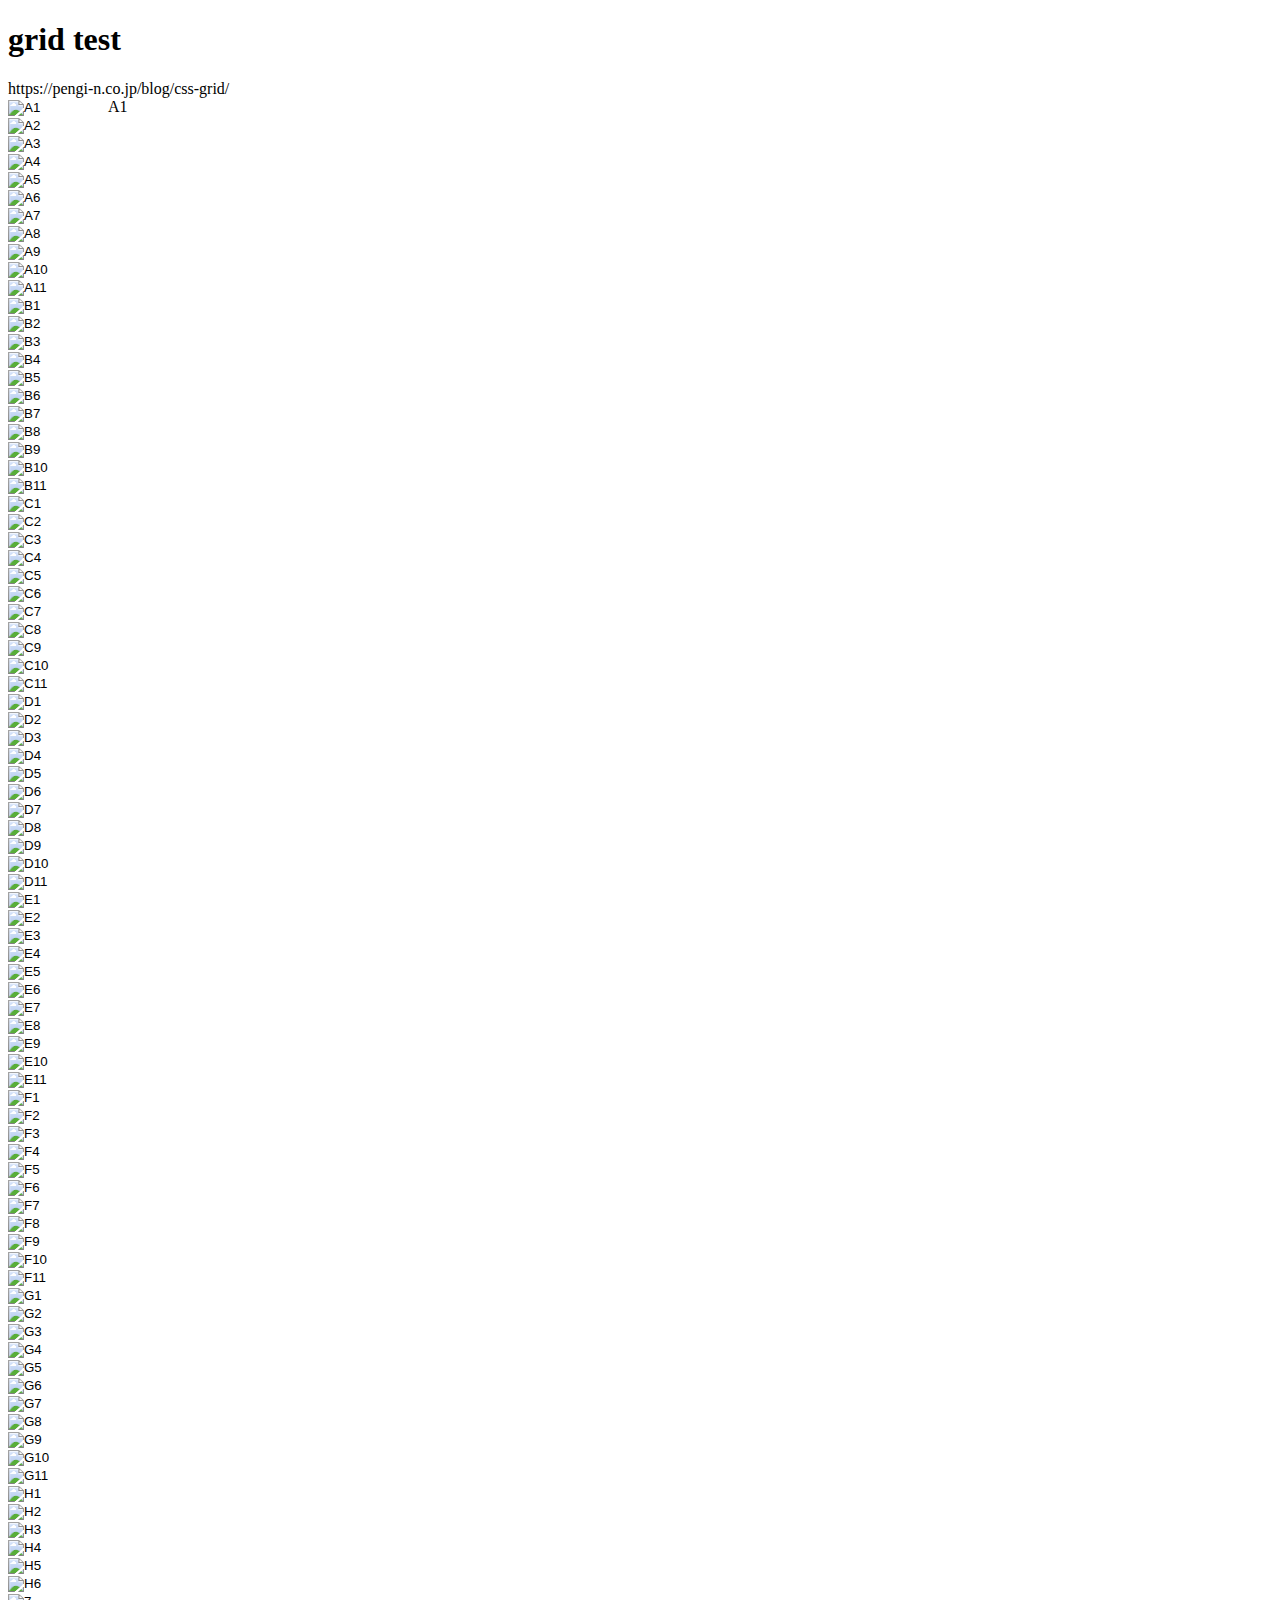
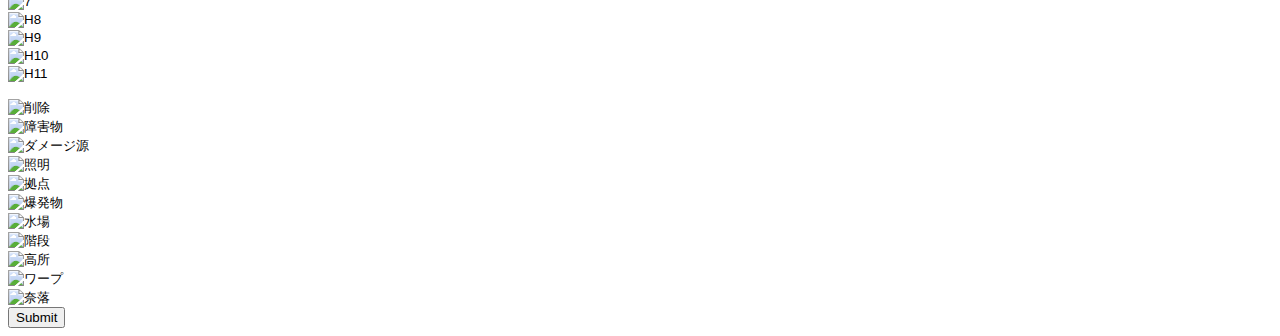
==== index.html @ 1c29037a "Update index.html" ====
<!DOCTYPE html>
<html>
<head>
  <meta charset="utf-8">
  <title>grid test</title>
  <link rel="stylesheet" href="./css/style.css">
  <script src="https://ajax.googleapis.com/ajax/libs/jquery/3.4.1/jquery.min.js"></script>
</head>
 
<body>
  <h1>grid test</h1>
  https://pengi-n.co.jp/blog/css-grid/
  <div class="grid-container" id="diorama">
    <div class="grid-item"><input type="image" id="A1" alt="A1" src="/img/null.png" width="100" onclick="buttonClick(this)">A1</div>
    <div class="grid-item"><input type="image" id="A2" alt="A2" src="https://3zun0.github.io/DIORAMA_Maker/img/null.png" width="100" onclick="buttonClick(this)"></div>
    <div class="grid-item"><input type="image" id="A3" alt="A3" src="https://3zun0.github.io/DIORAMA_Maker/img/null.png" width="100" onclick="buttonClick(this)"></div>
    <div class="grid-item"><input type="image" id="A4" alt="A4" src="https://3zun0.github.io/DIORAMA_Maker/img/null.png" width="100" onclick="buttonClick(this)"></div>
    <div class="grid-item"><input type="image" id="A5" alt="A5" src="https://3zun0.github.io/DIORAMA_Maker/img/null.png" width="100" onclick="buttonClick(this)"></div>
    <div class="grid-item"><input type="image" id="A6" alt="A6" src="https://3zun0.github.io/DIORAMA_Maker/img/null.png" width="100" onclick="buttonClick(this)"></div>
    <div class="grid-item"><input type="image" id="A7" alt="A7" src="https://3zun0.github.io/DIORAMA_Maker/img/null.png" width="100" onclick="buttonClick(this)"></div>
    <div class="grid-item"><input type="image" id="A8" alt="A8" src="https://3zun0.github.io/DIORAMA_Maker/img/null.png" width="100" onclick="buttonClick(this)"></div>
    <div class="grid-item"><input type="image" id="A9" alt="A9" src="https://3zun0.github.io/DIORAMA_Maker/img/null.png" width="100" onclick="buttonClick(this)"></div>
    <div class="grid-item"><input type="image" id="A10" alt="A10" src="https://3zun0.github.io/DIORAMA_Maker/img/null.png" width="100" onclick="buttonClick(this)"></div>
    <div class="grid-item"><input type="image" id="A11" alt="A11" src="https://3zun0.github.io/battleGrid/img/null.png" width="100" onclick="buttonClick(this)"></div>
    <div class="grid-item"><input type="image" id="B1" alt="B1" src="https://3zun0.github.io/battleGrid/img/null.png" width="100" onclick="buttonClick(this)"></div>
    <div class="grid-item"><input type="image" id="B2" alt="B2" src="https://3zun0.github.io/battleGrid/img/null.png" width="100" onclick="buttonClick(this)"></div>
    <div class="grid-item"><input type="image" id="B3" alt="B3" src="https://3zun0.github.io/battleGrid/img/null.png" width="100" onclick="buttonClick(this)"></div>
    <div class="grid-item"><input type="image" id="B4" alt="B4" src="https://3zun0.github.io/battleGrid/img/null.png" width="100" onclick="buttonClick(this)"></div>
    <div class="grid-item"><input type="image" id="B5" alt="B5" src="https://3zun0.github.io/battleGrid/img/null.png" width="100" onclick="buttonClick(this)"></div>
    <div class="grid-item"><input type="image" id="B6" alt="B6" src="https://3zun0.github.io/battleGrid/img/null.png" width="100" onclick="buttonClick(this)"></div>
    <div class="grid-item"><input type="image" id="B7" alt="B7" src="https://3zun0.github.io/battleGrid/img/null.png" width="100" onclick="buttonClick(this)"></div>
    <div class="grid-item"><input type="image" id="B8" alt="B8" src="https://3zun0.github.io/battleGrid/img/null.png" width="100" onclick="buttonClick(this)"></div>
    <div class="grid-item"><input type="image" id="B9" alt="B9" src="https://3zun0.github.io/battleGrid/img/null.png" width="100" onclick="buttonClick(this)"></div>
    <div class="grid-item"><input type="image" id="B10" alt="B10" src="https://3zun0.github.io/battleGrid/img/null.png" width="100" onclick="buttonClick(this)"></div>
    <div class="grid-item"><input type="image" id="B11" alt="B11" src="https://3zun0.github.io/battleGrid/img/null.png" width="100" onclick="buttonClick(this)"></div>
    <div class="grid-item"><input type="image" id="C1" alt="C1" src="https://3zun0.github.io/battleGrid/img/null.png" width="100" onclick="buttonClick(this)"></div>
    <div class="grid-item"><input type="image" id="C2" alt="C2" src="https://3zun0.github.io/battleGrid/img/null.png" width="100" onclick="buttonClick(this)"></div>
    <div class="grid-item"><input type="image" id="C3" alt="C3" src="https://3zun0.github.io/battleGrid/img/null.png" width="100" onclick="buttonClick(this)"></div>
    <div class="grid-item"><input type="image" id="C4" alt="C4" src="https://3zun0.github.io/battleGrid/img/null.png" width="100" onclick="buttonClick(this)"></div>
    <div class="grid-item"><input type="image" id="C5" alt="C5" src="https://3zun0.github.io/battleGrid/img/null.png" width="100" onclick="buttonClick(this)"></div>
    <div class="grid-item"><input type="image" id="C6" alt="C6" src="https://3zun0.github.io/battleGrid/img/null.png" width="100" onclick="buttonClick(this)"></div>
    <div class="grid-item"><input type="image" id="C7" alt="C7" src="https://3zun0.github.io/battleGrid/img/null.png" width="100" onclick="buttonClick(this)"></div>
    <div class="grid-item"><input type="image" id="C8" alt="C8" src="https://3zun0.github.io/battleGrid/img/null.png" width="100" onclick="buttonClick(this)"></div>
    <div class="grid-item"><input type="image" id="C9" alt="C9" src="https://3zun0.github.io/battleGrid/img/null.png" width="100" onclick="buttonClick(this)"></div>
    <div class="grid-item"><input type="image" id="C10" alt="C10" src="https://3zun0.github.io/battleGrid/img/null.png" width="100" onclick="buttonClick(this)"></div>
    <div class="grid-item"><input type="image" id="C11" alt="C11" src="https://3zun0.github.io/battleGrid/img/null.png" width="100" onclick="buttonClick(this)"></div>
    <div class="grid-item"><input type="image" id="D1" alt="D1" src="https://3zun0.github.io/battleGrid/img/null.png" width="100" onclick="buttonClick(this)"></div>
    <div class="grid-item"><input type="image" id="D2" alt="D2" src="https://3zun0.github.io/battleGrid/img/null.png" width="100" onclick="buttonClick(this)"></div>
    <div class="grid-item"><input type="image" id="D3" alt="D3" src="https://3zun0.github.io/battleGrid/img/null.png" width="100" onclick="buttonClick(this)"></div>
    <div class="grid-item"><input type="image" id="D4" alt="D4" src="https://3zun0.github.io/battleGrid/img/null.png" width="100" onclick="buttonClick(this)"></div>
    <div class="grid-item"><input type="image" id="D5" alt="D5" src="https://3zun0.github.io/battleGrid/img/null.png" width="100" onclick="buttonClick(this)"></div>
    <div class="grid-item"><input type="image" id="D6" alt="D6" src="https://3zun0.github.io/battleGrid/img/null.png" width="100" onclick="buttonClick(this)"></div>
    <div class="grid-item"><input type="image" id="D7" alt="D7" src="https://3zun0.github.io/battleGrid/img/null.png" width="100" onclick="buttonClick(this)"></div>
    <div class="grid-item"><input type="image" id="D8" alt="D8" src="https://3zun0.github.io/battleGrid/img/null.png" width="100" onclick="buttonClick(this)"></div>
    <div class="grid-item"><input type="image" id="D9" alt="D9" src="https://3zun0.github.io/battleGrid/img/null.png" width="100" onclick="buttonClick(this)"></div>
    <div class="grid-item"><input type="image" id="D10" alt="D10" src="https://3zun0.github.io/battleGrid/img/null.png" width="100" onclick="buttonClick(this)"></div>
    <div class="grid-item"><input type="image" id="D11" alt="D11" src="https://3zun0.github.io/battleGrid/img/null.png" width="100" onclick="buttonClick(this)"></div>
    <div class="grid-item"><input type="image" id="E1" alt="E1" src="https://3zun0.github.io/battleGrid/img/null.png" width="100" onclick="buttonClick(this)"></div>
    <div class="grid-item"><input type="image" id="E2" alt="E2" src="https://3zun0.github.io/battleGrid/img/null.png" width="100" onclick="buttonClick(this)"></div>
    <div class="grid-item"><input type="image" id="E3" alt="E3" src="https://3zun0.github.io/battleGrid/img/null.png" width="100" onclick="buttonClick(this)"></div>
    <div class="grid-item"><input type="image" id="E4" alt="E4" src="https://3zun0.github.io/battleGrid/img/null.png" width="100" onclick="buttonClick(this)"></div>
    <div class="grid-item"><input type="image" id="E5" alt="E5" src="https://3zun0.github.io/battleGrid/img/null.png" width="100" onclick="buttonClick(this)"></div>
    <div class="grid-item"><input type="image" id="E6" alt="E6" src="https://3zun0.github.io/battleGrid/img/null.png" width="100" onclick="buttonClick(this)"></div>
    <div class="grid-item"><input type="image" id="E7" alt="E7" src="https://3zun0.github.io/battleGrid/img/null.png" width="100" onclick="buttonClick(this)"></div>
    <div class="grid-item"><input type="image" id="E8" alt="E8" src="https://3zun0.github.io/battleGrid/img/null.png" width="100" onclick="buttonClick(this)"></div>
    <div class="grid-item"><input type="image" id="E9" alt="E9" src="https://3zun0.github.io/battleGrid/img/null.png" width="100" onclick="buttonClick(this)"></div>
    <div class="grid-item"><input type="image" id="E10" alt="E10" src="https://3zun0.github.io/battleGrid/img/null.png" width="100" onclick="buttonClick(this)"></div>
    <div class="grid-item"><input type="image" id="E11" alt="E11" src="https://3zun0.github.io/battleGrid/img/null.png" width="100" onclick="buttonClick(this)"></div>
    <div class="grid-item"><input type="image" id="F1" alt="F1" src="https://3zun0.github.io/battleGrid/img/null.png" width="100" onclick="buttonClick(this)"></div>
    <div class="grid-item"><input type="image" id="F2" alt="F2" src="https://3zun0.github.io/battleGrid/img/null.png" width="100" onclick="buttonClick(this)"></div>
    <div class="grid-item"><input type="image" id="F3" alt="F3" src="https://3zun0.github.io/battleGrid/img/null.png" width="100" onclick="buttonClick(this)"></div>
    <div class="grid-item"><input type="image" id="F4" alt="F4" src="https://3zun0.github.io/battleGrid/img/null.png" width="100" onclick="buttonClick(this)"></div>
    <div class="grid-item"><input type="image" id="F5" alt="F5" src="https://3zun0.github.io/battleGrid/img/null.png" width="100" onclick="buttonClick(this)"></div>
    <div class="grid-item"><input type="image" id="F6" alt="F6" src="https://3zun0.github.io/battleGrid/img/null.png" width="100" onclick="buttonClick(this)"></div>
    <div class="grid-item"><input type="image" id="F7" alt="F7" src="https://3zun0.github.io/battleGrid/img/null.png" width="100" onclick="buttonClick(this)"></div>
    <div class="grid-item"><input type="image" id="F8" alt="F8" src="https://3zun0.github.io/battleGrid/img/null.png" width="100" onclick="buttonClick(this)"></div>
    <div class="grid-item"><input type="image" id="F9" alt="F9" src="https://3zun0.github.io/battleGrid/img/null.png" width="100" onclick="buttonClick(this)"></div>
    <div class="grid-item"><input type="image" id="F10" alt="F10" src="https://3zun0.github.io/battleGrid/img/null.png" width="100" onclick="buttonClick(this)"></div>
    <div class="grid-item"><input type="image" id="F11" alt="F11" src="https://3zun0.github.io/battleGrid/img/null.png" width="100" onclick="buttonClick(this)"></div>
    <div class="grid-item"><input type="image" id="G1" alt="G1" src="https://3zun0.github.io/battleGrid/img/null.png" width="100" onclick="buttonClick(this)"></div>
    <div class="grid-item"><input type="image" id="G2" alt="G2" src="https://3zun0.github.io/battleGrid/img/null.png" width="100" onclick="buttonClick(this)"></div>
    <div class="grid-item"><input type="image" id="G3" alt="G3" src="https://3zun0.github.io/battleGrid/img/null.png" width="100" onclick="buttonClick(this)"></div>
    <div class="grid-item"><input type="image" id="G4" alt="G4" src="https://3zun0.github.io/battleGrid/img/null.png" width="100" onclick="buttonClick(this)"></div>
    <div class="grid-item"><input type="image" id="G5" alt="G5" src="https://3zun0.github.io/battleGrid/img/null.png" width="100" onclick="buttonClick(this)"></div>
    <div class="grid-item"><input type="image" id="G6" alt="G6" src="https://3zun0.github.io/battleGrid/img/null.png" width="100" onclick="buttonClick(this)"></div>
    <div class="grid-item"><input type="image" id="G7" alt="G7" src="https://3zun0.github.io/battleGrid/img/null.png" width="100" onclick="buttonClick(this)"></div>
    <div class="grid-item"><input type="image" id="G8" alt="G8" src="https://3zun0.github.io/battleGrid/img/null.png" width="100" onclick="buttonClick(this)"></div>
    <div class="grid-item"><input type="image" id="G9" alt="G9" src="https://3zun0.github.io/battleGrid/img/null.png" width="100" onclick="buttonClick(this)"></div>
    <div class="grid-item"><input type="image" id="G10" alt="G10" src="https://3zun0.github.io/battleGrid/img/null.png" width="100" onclick="buttonClick(this)"></div>
    <div class="grid-item"><input type="image" id="G11" alt="G11" src="https://3zun0.github.io/battleGrid/img/null.png" width="100" onclick="buttonClick(this)"></div>
    <div class="grid-item"><input type="image" id="H1" alt="H1" src="https://3zun0.github.io/battleGrid/img/null.png" width="100" onclick="buttonClick(this)"></div>
    <div class="grid-item"><input type="image" id="H2" alt="H2" src="https://3zun0.github.io/battleGrid/img/null.png" width="100" onclick="buttonClick(this)"></div>
    <div class="grid-item"><input type="image" id="H3" alt="H3" src="https://3zun0.github.io/battleGrid/img/null.png" width="100" onclick="buttonClick(this)"></div>
    <div class="grid-item"><input type="image" id="H4" alt="H4" src="https://3zun0.github.io/battleGrid/img/null.png" width="100" onclick="buttonClick(this)"></div>
    <div class="grid-item"><input type="image" id="H5" alt="H5" src="https://3zun0.github.io/battleGrid/img/null.png" width="100" onclick="buttonClick(this)"></div>
    <div class="grid-item"><input type="image" id="H6" alt="H6" src="https://3zun0.github.io/battleGrid/img/null.png" width="100" onclick="buttonClick(this)"></div>
    <div class="grid-item"><input type="image" id="H7" alt="7" src="https://3zun0.github.io/battleGrid/img/null.png" width="100" onclick="buttonClick(this)"></div>
    <div class="grid-item"><input type="image" id="H8" alt="H8" src="https://3zun0.github.io/battleGrid/img/null.png" width="100" onclick="buttonClick(this)"></div>
    <div class="grid-item"><input type="image" id="H9" alt="H9" src="https://3zun0.github.io/battleGrid/img/null.png" width="100" onclick="buttonClick(this)"></div>
    <div class="grid-item"><input type="image" id="H10" alt="H10" src="https://3zun0.github.io/battleGrid/img/null.png" width="100" onclick="buttonClick(this)"></div>
    <div class="grid-item"><input type="image" id="H11" alt="H11" src="https://3zun0.github.io/battleGrid/img/null.png" width="100" onclick="buttonClick(this)"></div>
  </div>
  <p>
  <div class="palette" id="palette">
    <div class="palette-item"><input type="image" id="削除" alt="削除" src="https://3zun0.github.io/battleGrid/img/null.png" width="100" onclick="changePalette(this)"></div>
    <div class="palette-item"><input type="image" id="obstacle" alt="障害物" src="https://3zun0.github.io/battleGrid/オブジェクト/障害物.png" width="100" onclick="changePalette(this)"></div>
    <div class="palette-item"><input type="image" id="ダメージ源" alt="ダメージ源" src="https://3zun0.github.io/battleGrid/オブジェクト/ダメージ源.png" width="100" onclick="changePalette(this)"></div>
    <div class="palette-item"><input type="image" id="照明" alt="照明" src="https://3zun0.github.io/battleGrid/オブジェクト/照明.png" width="100" onclick="changePalette(this)"></div>
    <div class="palette-item"><input type="image" id="拠点" alt="拠点" src="https://3zun0.github.io/battleGrid/オブジェクト/拠点.png" width="100" onclick="changePalette(this)"></div>
    <div class="palette-item"><input type="image" id="爆発物" alt="爆発物" src="https://3zun0.github.io/battleGrid/オブジェクト/爆発物.png" width="100" onclick="changePalette(this)"></div>
    <div class="palette-item"><input type="image" id="水場" alt="水場" src="https://3zun0.github.io/battleGrid/オブジェクト/水場.png" width="100" onclick="changePalette(this)"></div>
    <div class="palette-item"><input type="image" id="階段" alt="階段" src="https://3zun0.github.io/battleGrid/オブジェクト/階段.png" width="100" onclick="changePalette(this)"></div>
    <div class="palette-item"><input type="image" id="高所" alt="高所" src="https://3zun0.github.io/battleGrid/オブジェクト/高所.png" width="100" onclick="changePalette(this)"></div>
    <div class="palette-item"><input type="image" id="ワープ" alt="ワープ" src="https://3zun0.github.io/battleGrid/オブジェクト/ワープ.png" width="100" onclick="changePalette(this)"></div>
    <div class="palette-item"><input type="image" id="奈落" alt="奈落" src="https://3zun0.github.io/battleGrid/オブジェクト/奈落.png" width="100" onclick="changePalette(this)"></div>
  </div>
  <input type="submit" input="Submit"></input>
</body>
 
</html>
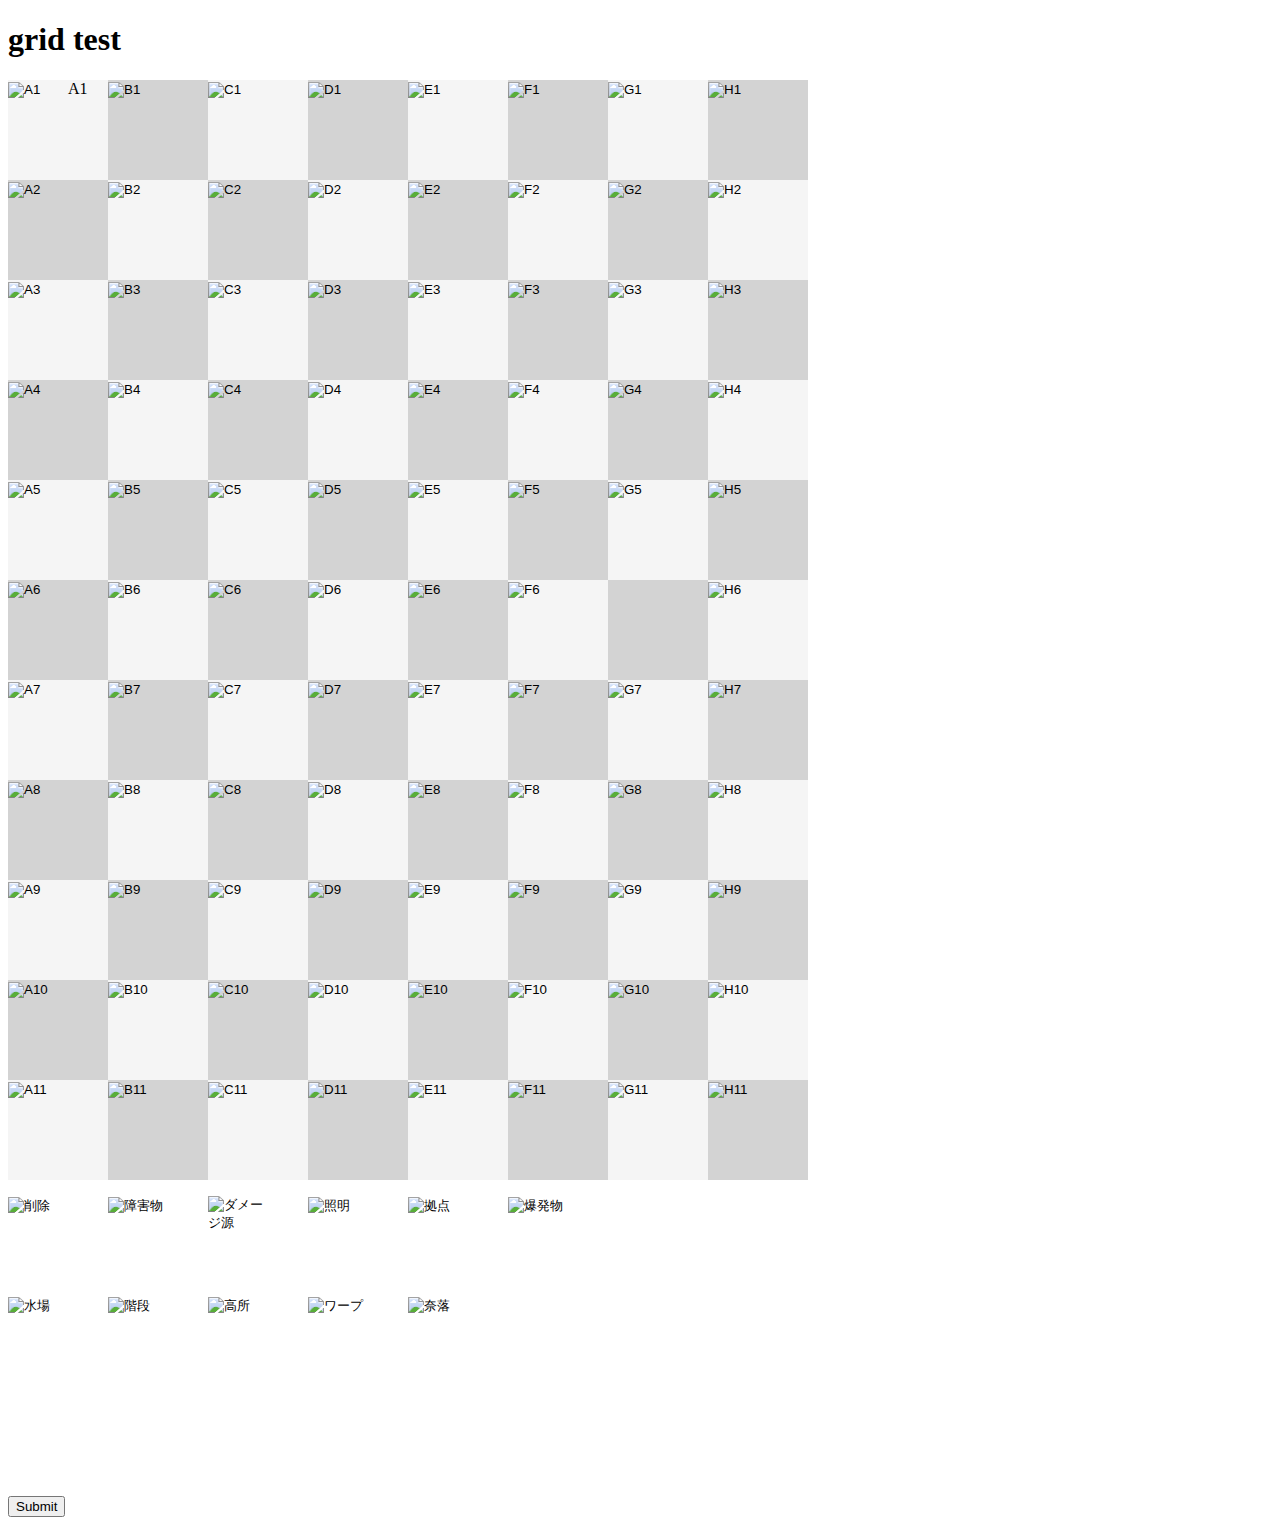
==== commit c92e0de0: "change grid size 100 -> 60" ====
--- a/index.html
+++ b/index.html
@@ -2,119 +2,121 @@
 <html>
 <head>
   <meta charset="utf-8">
-  <title>grid test</title>
+  <title>DIORAMA_Maker</title>
   <link rel="stylesheet" href="./css/style.css">
+  <link href="css/index.css" rel="stylesheet">
   <script src="https://ajax.googleapis.com/ajax/libs/jquery/3.4.1/jquery.min.js"></script>
 </head>
  
 <body>
   <h1>grid test</h1>
-  https://pengi-n.co.jp/blog/css-grid/
   <div class="grid-container" id="diorama">
-    <div class="grid-item"><input type="image" id="A1" alt="A1" src="/img/null.png" width="100" onclick="buttonClick(this)">A1</div>
-    <div class="grid-item"><input type="image" id="A2" alt="A2" src="https://3zun0.github.io/DIORAMA_Maker/img/null.png" width="100" onclick="buttonClick(this)"></div>
-    <div class="grid-item"><input type="image" id="A3" alt="A3" src="https://3zun0.github.io/DIORAMA_Maker/img/null.png" width="100" onclick="buttonClick(this)"></div>
-    <div class="grid-item"><input type="image" id="A4" alt="A4" src="https://3zun0.github.io/DIORAMA_Maker/img/null.png" width="100" onclick="buttonClick(this)"></div>
-    <div class="grid-item"><input type="image" id="A5" alt="A5" src="https://3zun0.github.io/DIORAMA_Maker/img/null.png" width="100" onclick="buttonClick(this)"></div>
-    <div class="grid-item"><input type="image" id="A6" alt="A6" src="https://3zun0.github.io/DIORAMA_Maker/img/null.png" width="100" onclick="buttonClick(this)"></div>
-    <div class="grid-item"><input type="image" id="A7" alt="A7" src="https://3zun0.github.io/DIORAMA_Maker/img/null.png" width="100" onclick="buttonClick(this)"></div>
-    <div class="grid-item"><input type="image" id="A8" alt="A8" src="https://3zun0.github.io/DIORAMA_Maker/img/null.png" width="100" onclick="buttonClick(this)"></div>
-    <div class="grid-item"><input type="image" id="A9" alt="A9" src="https://3zun0.github.io/DIORAMA_Maker/img/null.png" width="100" onclick="buttonClick(this)"></div>
-    <div class="grid-item"><input type="image" id="A10" alt="A10" src="https://3zun0.github.io/DIORAMA_Maker/img/null.png" width="100" onclick="buttonClick(this)"></div>
-    <div class="grid-item"><input type="image" id="A11" alt="A11" src="https://3zun0.github.io/battleGrid/img/null.png" width="100" onclick="buttonClick(this)"></div>
-    <div class="grid-item"><input type="image" id="B1" alt="B1" src="https://3zun0.github.io/battleGrid/img/null.png" width="100" onclick="buttonClick(this)"></div>
-    <div class="grid-item"><input type="image" id="B2" alt="B2" src="https://3zun0.github.io/battleGrid/img/null.png" width="100" onclick="buttonClick(this)"></div>
-    <div class="grid-item"><input type="image" id="B3" alt="B3" src="https://3zun0.github.io/battleGrid/img/null.png" width="100" onclick="buttonClick(this)"></div>
-    <div class="grid-item"><input type="image" id="B4" alt="B4" src="https://3zun0.github.io/battleGrid/img/null.png" width="100" onclick="buttonClick(this)"></div>
-    <div class="grid-item"><input type="image" id="B5" alt="B5" src="https://3zun0.github.io/battleGrid/img/null.png" width="100" onclick="buttonClick(this)"></div>
-    <div class="grid-item"><input type="image" id="B6" alt="B6" src="https://3zun0.github.io/battleGrid/img/null.png" width="100" onclick="buttonClick(this)"></div>
-    <div class="grid-item"><input type="image" id="B7" alt="B7" src="https://3zun0.github.io/battleGrid/img/null.png" width="100" onclick="buttonClick(this)"></div>
-    <div class="grid-item"><input type="image" id="B8" alt="B8" src="https://3zun0.github.io/battleGrid/img/null.png" width="100" onclick="buttonClick(this)"></div>
-    <div class="grid-item"><input type="image" id="B9" alt="B9" src="https://3zun0.github.io/battleGrid/img/null.png" width="100" onclick="buttonClick(this)"></div>
-    <div class="grid-item"><input type="image" id="B10" alt="B10" src="https://3zun0.github.io/battleGrid/img/null.png" width="100" onclick="buttonClick(this)"></div>
-    <div class="grid-item"><input type="image" id="B11" alt="B11" src="https://3zun0.github.io/battleGrid/img/null.png" width="100" onclick="buttonClick(this)"></div>
-    <div class="grid-item"><input type="image" id="C1" alt="C1" src="https://3zun0.github.io/battleGrid/img/null.png" width="100" onclick="buttonClick(this)"></div>
-    <div class="grid-item"><input type="image" id="C2" alt="C2" src="https://3zun0.github.io/battleGrid/img/null.png" width="100" onclick="buttonClick(this)"></div>
-    <div class="grid-item"><input type="image" id="C3" alt="C3" src="https://3zun0.github.io/battleGrid/img/null.png" width="100" onclick="buttonClick(this)"></div>
-    <div class="grid-item"><input type="image" id="C4" alt="C4" src="https://3zun0.github.io/battleGrid/img/null.png" width="100" onclick="buttonClick(this)"></div>
-    <div class="grid-item"><input type="image" id="C5" alt="C5" src="https://3zun0.github.io/battleGrid/img/null.png" width="100" onclick="buttonClick(this)"></div>
-    <div class="grid-item"><input type="image" id="C6" alt="C6" src="https://3zun0.github.io/battleGrid/img/null.png" width="100" onclick="buttonClick(this)"></div>
-    <div class="grid-item"><input type="image" id="C7" alt="C7" src="https://3zun0.github.io/battleGrid/img/null.png" width="100" onclick="buttonClick(this)"></div>
-    <div class="grid-item"><input type="image" id="C8" alt="C8" src="https://3zun0.github.io/battleGrid/img/null.png" width="100" onclick="buttonClick(this)"></div>
-    <div class="grid-item"><input type="image" id="C9" alt="C9" src="https://3zun0.github.io/battleGrid/img/null.png" width="100" onclick="buttonClick(this)"></div>
-    <div class="grid-item"><input type="image" id="C10" alt="C10" src="https://3zun0.github.io/battleGrid/img/null.png" width="100" onclick="buttonClick(this)"></div>
-    <div class="grid-item"><input type="image" id="C11" alt="C11" src="https://3zun0.github.io/battleGrid/img/null.png" width="100" onclick="buttonClick(this)"></div>
-    <div class="grid-item"><input type="image" id="D1" alt="D1" src="https://3zun0.github.io/battleGrid/img/null.png" width="100" onclick="buttonClick(this)"></div>
-    <div class="grid-item"><input type="image" id="D2" alt="D2" src="https://3zun0.github.io/battleGrid/img/null.png" width="100" onclick="buttonClick(this)"></div>
-    <div class="grid-item"><input type="image" id="D3" alt="D3" src="https://3zun0.github.io/battleGrid/img/null.png" width="100" onclick="buttonClick(this)"></div>
-    <div class="grid-item"><input type="image" id="D4" alt="D4" src="https://3zun0.github.io/battleGrid/img/null.png" width="100" onclick="buttonClick(this)"></div>
-    <div class="grid-item"><input type="image" id="D5" alt="D5" src="https://3zun0.github.io/battleGrid/img/null.png" width="100" onclick="buttonClick(this)"></div>
-    <div class="grid-item"><input type="image" id="D6" alt="D6" src="https://3zun0.github.io/battleGrid/img/null.png" width="100" onclick="buttonClick(this)"></div>
-    <div class="grid-item"><input type="image" id="D7" alt="D7" src="https://3zun0.github.io/battleGrid/img/null.png" width="100" onclick="buttonClick(this)"></div>
-    <div class="grid-item"><input type="image" id="D8" alt="D8" src="https://3zun0.github.io/battleGrid/img/null.png" width="100" onclick="buttonClick(this)"></div>
-    <div class="grid-item"><input type="image" id="D9" alt="D9" src="https://3zun0.github.io/battleGrid/img/null.png" width="100" onclick="buttonClick(this)"></div>
-    <div class="grid-item"><input type="image" id="D10" alt="D10" src="https://3zun0.github.io/battleGrid/img/null.png" width="100" onclick="buttonClick(this)"></div>
-    <div class="grid-item"><input type="image" id="D11" alt="D11" src="https://3zun0.github.io/battleGrid/img/null.png" width="100" onclick="buttonClick(this)"></div>
-    <div class="grid-item"><input type="image" id="E1" alt="E1" src="https://3zun0.github.io/battleGrid/img/null.png" width="100" onclick="buttonClick(this)"></div>
-    <div class="grid-item"><input type="image" id="E2" alt="E2" src="https://3zun0.github.io/battleGrid/img/null.png" width="100" onclick="buttonClick(this)"></div>
-    <div class="grid-item"><input type="image" id="E3" alt="E3" src="https://3zun0.github.io/battleGrid/img/null.png" width="100" onclick="buttonClick(this)"></div>
-    <div class="grid-item"><input type="image" id="E4" alt="E4" src="https://3zun0.github.io/battleGrid/img/null.png" width="100" onclick="buttonClick(this)"></div>
-    <div class="grid-item"><input type="image" id="E5" alt="E5" src="https://3zun0.github.io/battleGrid/img/null.png" width="100" onclick="buttonClick(this)"></div>
-    <div class="grid-item"><input type="image" id="E6" alt="E6" src="https://3zun0.github.io/battleGrid/img/null.png" width="100" onclick="buttonClick(this)"></div>
-    <div class="grid-item"><input type="image" id="E7" alt="E7" src="https://3zun0.github.io/battleGrid/img/null.png" width="100" onclick="buttonClick(this)"></div>
-    <div class="grid-item"><input type="image" id="E8" alt="E8" src="https://3zun0.github.io/battleGrid/img/null.png" width="100" onclick="buttonClick(this)"></div>
-    <div class="grid-item"><input type="image" id="E9" alt="E9" src="https://3zun0.github.io/battleGrid/img/null.png" width="100" onclick="buttonClick(this)"></div>
-    <div class="grid-item"><input type="image" id="E10" alt="E10" src="https://3zun0.github.io/battleGrid/img/null.png" width="100" onclick="buttonClick(this)"></div>
-    <div class="grid-item"><input type="image" id="E11" alt="E11" src="https://3zun0.github.io/battleGrid/img/null.png" width="100" onclick="buttonClick(this)"></div>
-    <div class="grid-item"><input type="image" id="F1" alt="F1" src="https://3zun0.github.io/battleGrid/img/null.png" width="100" onclick="buttonClick(this)"></div>
-    <div class="grid-item"><input type="image" id="F2" alt="F2" src="https://3zun0.github.io/battleGrid/img/null.png" width="100" onclick="buttonClick(this)"></div>
-    <div class="grid-item"><input type="image" id="F3" alt="F3" src="https://3zun0.github.io/battleGrid/img/null.png" width="100" onclick="buttonClick(this)"></div>
-    <div class="grid-item"><input type="image" id="F4" alt="F4" src="https://3zun0.github.io/battleGrid/img/null.png" width="100" onclick="buttonClick(this)"></div>
-    <div class="grid-item"><input type="image" id="F5" alt="F5" src="https://3zun0.github.io/battleGrid/img/null.png" width="100" onclick="buttonClick(this)"></div>
-    <div class="grid-item"><input type="image" id="F6" alt="F6" src="https://3zun0.github.io/battleGrid/img/null.png" width="100" onclick="buttonClick(this)"></div>
-    <div class="grid-item"><input type="image" id="F7" alt="F7" src="https://3zun0.github.io/battleGrid/img/null.png" width="100" onclick="buttonClick(this)"></div>
-    <div class="grid-item"><input type="image" id="F8" alt="F8" src="https://3zun0.github.io/battleGrid/img/null.png" width="100" onclick="buttonClick(this)"></div>
-    <div class="grid-item"><input type="image" id="F9" alt="F9" src="https://3zun0.github.io/battleGrid/img/null.png" width="100" onclick="buttonClick(this)"></div>
-    <div class="grid-item"><input type="image" id="F10" alt="F10" src="https://3zun0.github.io/battleGrid/img/null.png" width="100" onclick="buttonClick(this)"></div>
-    <div class="grid-item"><input type="image" id="F11" alt="F11" src="https://3zun0.github.io/battleGrid/img/null.png" width="100" onclick="buttonClick(this)"></div>
-    <div class="grid-item"><input type="image" id="G1" alt="G1" src="https://3zun0.github.io/battleGrid/img/null.png" width="100" onclick="buttonClick(this)"></div>
-    <div class="grid-item"><input type="image" id="G2" alt="G2" src="https://3zun0.github.io/battleGrid/img/null.png" width="100" onclick="buttonClick(this)"></div>
-    <div class="grid-item"><input type="image" id="G3" alt="G3" src="https://3zun0.github.io/battleGrid/img/null.png" width="100" onclick="buttonClick(this)"></div>
-    <div class="grid-item"><input type="image" id="G4" alt="G4" src="https://3zun0.github.io/battleGrid/img/null.png" width="100" onclick="buttonClick(this)"></div>
-    <div class="grid-item"><input type="image" id="G5" alt="G5" src="https://3zun0.github.io/battleGrid/img/null.png" width="100" onclick="buttonClick(this)"></div>
-    <div class="grid-item"><input type="image" id="G6" alt="G6" src="https://3zun0.github.io/battleGrid/img/null.png" width="100" onclick="buttonClick(this)"></div>
-    <div class="grid-item"><input type="image" id="G7" alt="G7" src="https://3zun0.github.io/battleGrid/img/null.png" width="100" onclick="buttonClick(this)"></div>
-    <div class="grid-item"><input type="image" id="G8" alt="G8" src="https://3zun0.github.io/battleGrid/img/null.png" width="100" onclick="buttonClick(this)"></div>
-    <div class="grid-item"><input type="image" id="G9" alt="G9" src="https://3zun0.github.io/battleGrid/img/null.png" width="100" onclick="buttonClick(this)"></div>
-    <div class="grid-item"><input type="image" id="G10" alt="G10" src="https://3zun0.github.io/battleGrid/img/null.png" width="100" onclick="buttonClick(this)"></div>
-    <div class="grid-item"><input type="image" id="G11" alt="G11" src="https://3zun0.github.io/battleGrid/img/null.png" width="100" onclick="buttonClick(this)"></div>
-    <div class="grid-item"><input type="image" id="H1" alt="H1" src="https://3zun0.github.io/battleGrid/img/null.png" width="100" onclick="buttonClick(this)"></div>
-    <div class="grid-item"><input type="image" id="H2" alt="H2" src="https://3zun0.github.io/battleGrid/img/null.png" width="100" onclick="buttonClick(this)"></div>
-    <div class="grid-item"><input type="image" id="H3" alt="H3" src="https://3zun0.github.io/battleGrid/img/null.png" width="100" onclick="buttonClick(this)"></div>
-    <div class="grid-item"><input type="image" id="H4" alt="H4" src="https://3zun0.github.io/battleGrid/img/null.png" width="100" onclick="buttonClick(this)"></div>
-    <div class="grid-item"><input type="image" id="H5" alt="H5" src="https://3zun0.github.io/battleGrid/img/null.png" width="100" onclick="buttonClick(this)"></div>
-    <div class="grid-item"><input type="image" id="H6" alt="H6" src="https://3zun0.github.io/battleGrid/img/null.png" width="100" onclick="buttonClick(this)"></div>
-    <div class="grid-item"><input type="image" id="H7" alt="7" src="https://3zun0.github.io/battleGrid/img/null.png" width="100" onclick="buttonClick(this)"></div>
-    <div class="grid-item"><input type="image" id="H8" alt="H8" src="https://3zun0.github.io/battleGrid/img/null.png" width="100" onclick="buttonClick(this)"></div>
-    <div class="grid-item"><input type="image" id="H9" alt="H9" src="https://3zun0.github.io/battleGrid/img/null.png" width="100" onclick="buttonClick(this)"></div>
-    <div class="grid-item"><input type="image" id="H10" alt="H10" src="https://3zun0.github.io/battleGrid/img/null.png" width="100" onclick="buttonClick(this)"></div>
-    <div class="grid-item"><input type="image" id="H11" alt="H11" src="https://3zun0.github.io/battleGrid/img/null.png" width="100" onclick="buttonClick(this)"></div>
+    <div class="grid-item"><input type="image" id="A1" alt="A1" src="img/null.png" width="60" onclick="buttonClick(this)">A1</div>
+    <div class="grid-item"><input type="image" id="A2" alt="A2" src="img/null.png" width="60" onclick="buttonClick(this)"></div>
+    <div class="grid-item"><input type="image" id="A3" alt="A3" src="img/null.png" width="60" onclick="buttonClick(this)"></div>
+    <div class="grid-item"><input type="image" id="A4" alt="A4" src="img/null.png" width="60" onclick="buttonClick(this)"></div>
+    <div class="grid-item"><input type="image" id="A5" alt="A5" src="img/null.png" width="60" onclick="buttonClick(this)"></div>
+    <div class="grid-item"><input type="image" id="A6" alt="A6" src="img/null.png" width="60" onclick="buttonClick(this)"></div>
+    <div class="grid-item"><input type="image" id="A7" alt="A7" src="img/null.png" width="60" onclick="buttonClick(this)"></div>
+    <div class="grid-item"><input type="image" id="A8" alt="A8" src="img/null.png" width="60" onclick="buttonClick(this)"></div>
+    <div class="grid-item"><input type="image" id="A9" alt="A9" src="img/null.png" width="60" onclick="buttonClick(this)"></div>
+    <div class="grid-item"><input type="image" id="A10" alt="A10" src="img/null.png" width="60" onclick="buttonClick(this)"></div>
+    <div class="grid-item"><input type="image" id="A11" alt="A11" src="img/null.png" width="60" onclick="buttonClick(this)"></div>
+    <div class="grid-item"><input type="image" id="B1" alt="B1" src="img/null.png" width="60" onclick="buttonClick(this)"></div>
+    <div class="grid-item"><input type="image" id="B2" alt="B2" src="img/null.png" width="60" onclick="buttonClick(this)"></div>
+    <div class="grid-item"><input type="image" id="B3" alt="B3" src="img/null.png" width="60" onclick="buttonClick(this)"></div>
+    <div class="grid-item"><input type="image" id="B4" alt="B4" src="img/null.png" width="60" onclick="buttonClick(this)"></div>
+    <div class="grid-item"><input type="image" id="B5" alt="B5" src="img/null.png" width="60" onclick="buttonClick(this)"></div>
+    <div class="grid-item"><input type="image" id="B6" alt="B6" src="img/null.png" width="60" onclick="buttonClick(this)"></div>
+    <div class="grid-item"><input type="image" id="B7" alt="B7" src="img/null.png" width="60" onclick="buttonClick(this)"></div>
+    <div class="grid-item"><input type="image" id="B8" alt="B8" src="img/null.png" width="60" onclick="buttonClick(this)"></div>
+    <div class="grid-item"><input type="image" id="B9" alt="B9" src="img/null.png" width="60" onclick="buttonClick(this)"></div>
+    <div class="grid-item"><input type="image" id="B10" alt="B10" src="img/null.png" width="60" onclick="buttonClick(this)"></div>
+    <div class="grid-item"><input type="image" id="B11" alt="B11" src="img/null.png" width="60" onclick="buttonClick(this)"></div>
+    <div class="grid-item"><input type="image" id="C1" alt="C1" src="img/null.png" width="60" onclick="buttonClick(this)"></div>
+    <div class="grid-item"><input type="image" id="C2" alt="C2" src="img/null.png" width="60" onclick="buttonClick(this)"></div>
+    <div class="grid-item"><input type="image" id="C3" alt="C3" src="img/null.png" width="60" onclick="buttonClick(this)"></div>
+    <div class="grid-item"><input type="image" id="C4" alt="C4" src="img/null.png" width="60" onclick="buttonClick(this)"></div>
+    <div class="grid-item"><input type="image" id="C5" alt="C5" src="img/null.png" width="60" onclick="buttonClick(this)"></div>
+    <div class="grid-item"><input type="image" id="C6" alt="C6" src="img/null.png" width="60" onclick="buttonClick(this)"></div>
+    <div class="grid-item"><input type="image" id="C7" alt="C7" src="img/null.png" width="60" onclick="buttonClick(this)"></div>
+    <div class="grid-item"><input type="image" id="C8" alt="C8" src="img/null.png" width="60" onclick="buttonClick(this)"></div>
+    <div class="grid-item"><input type="image" id="C9" alt="C9" src="img/null.png" width="60" onclick="buttonClick(this)"></div>
+    <div class="grid-item"><input type="image" id="C10" alt="C10" src="img/null.png" width="60" onclick="buttonClick(this)"></div>
+    <div class="grid-item"><input type="image" id="C11" alt="C11" src="img/null.png" width="60" onclick="buttonClick(this)"></div>
+    <div class="grid-item"><input type="image" id="D1" alt="D1" src="img/null.png" width="60" onclick="buttonClick(this)"></div>
+    <div class="grid-item"><input type="image" id="D2" alt="D2" src="img/null.png" width="60" onclick="buttonClick(this)"></div>
+    <div class="grid-item"><input type="image" id="D3" alt="D3" src="img/null.png" width="60" onclick="buttonClick(this)"></div>
+    <div class="grid-item"><input type="image" id="D4" alt="D4" src="img/null.png" width="60" onclick="buttonClick(this)"></div>
+    <div class="grid-item"><input type="image" id="D5" alt="D5" src="img/null.png" width="60" onclick="buttonClick(this)"></div>
+    <div class="grid-item"><input type="image" id="D6" alt="D6" src="img/null.png" width="60" onclick="buttonClick(this)"></div>
+    <div class="grid-item"><input type="image" id="D7" alt="D7" src="img/null.png" width="60" onclick="buttonClick(this)"></div>
+    <div class="grid-item"><input type="image" id="D8" alt="D8" src="img/null.png" width="60" onclick="buttonClick(this)"></div>
+    <div class="grid-item"><input type="image" id="D9" alt="D9" src="img/null.png" width="60" onclick="buttonClick(this)"></div>
+    <div class="grid-item"><input type="image" id="D10" alt="D10" src="img/null.png" width="60" onclick="buttonClick(this)"></div>
+    <div class="grid-item"><input type="image" id="D11" alt="D11" src="img/null.png" width="60" onclick="buttonClick(this)"></div>
+    <div class="grid-item"><input type="image" id="E1" alt="E1" src="img/null.png" width="60" onclick="buttonClick(this)"></div>
+    <div class="grid-item"><input type="image" id="E2" alt="E2" src="img/null.png" width="60" onclick="buttonClick(this)"></div>
+    <div class="grid-item"><input type="image" id="E3" alt="E3" src="img/null.png" width="60" onclick="buttonClick(this)"></div>
+    <div class="grid-item"><input type="image" id="E4" alt="E4" src="img/null.png" width="60" onclick="buttonClick(this)"></div>
+    <div class="grid-item"><input type="image" id="E5" alt="E5" src="img/null.png" width="60" onclick="buttonClick(this)"></div>
+    <div class="grid-item"><input type="image" id="E6" alt="E6" src="img/null.png" width="60" onclick="buttonClick(this)"></div>
+    <div class="grid-item"><input type="image" id="E7" alt="E7" src="img/null.png" width="60" onclick="buttonClick(this)"></div>
+    <div class="grid-item"><input type="image" id="E8" alt="E8" src="img/null.png" width="60" onclick="buttonClick(this)"></div>
+    <div class="grid-item"><input type="image" id="E9" alt="E9" src="img/null.png" width="60" onclick="buttonClick(this)"></div>
+    <div class="grid-item"><input type="image" id="E10" alt="E10" src="img/null.png" width="60" onclick="buttonClick(this)"></div>
+    <div class="grid-item"><input type="image" id="E11" alt="E11" src="img/null.png" width="60" onclick="buttonClick(this)"></div>
+    <div class="grid-item"><input type="image" id="F1" alt="F1" src="img/null.png" width="60" onclick="buttonClick(this)"></div>
+    <div class="grid-item"><input type="image" id="F2" alt="F2" src="img/null.png" width="60" onclick="buttonClick(this)"></div>
+    <div class="grid-item"><input type="image" id="F3" alt="F3" src="img/null.png" width="60" onclick="buttonClick(this)"></div>
+    <div class="grid-item"><input type="image" id="F4" alt="F4" src="img/null.png" width="60" onclick="buttonClick(this)"></div>
+    <div class="grid-item"><input type="image" id="F5" alt="F5" src="img/null.png" width="60" onclick="buttonClick(this)"></div>
+    <div class="grid-item"><input type="image" id="F6" alt="F6" src="img/null.png" width="60" onclick="buttonClick(this)"></div>
+    <div class="grid-item"><input type="image" id="F7" alt="F7" src="img/null.png" width="60" onclick="buttonClick(this)"></div>
+    <div class="grid-item"><input type="image" id="F8" alt="F8" src="img/null.png" width="60" onclick="buttonClick(this)"></div>
+    <div class="grid-item"><input type="image" id="F9" alt="F9" src="img/null.png" width="60" onclick="buttonClick(this)"></div>
+    <div class="grid-item"><input type="image" id="F10" alt="F10" src="img/null.png" width="60" onclick="buttonClick(this)"></div>
+    <div class="grid-item"><input type="image" id="F11" alt="F11" src="img/null.png" width="60" onclick="buttonClick(this)"></div>
+    <div class="grid-item"><input type="image" id="G1" alt="G1" src="img/null.png" width="60" onclick="buttonClick(this)"></div>
+    <div class="grid-item"><input type="image" id="G2" alt="G2" src="img/null.png" width="60" onclick="buttonClick(this)"></div>
+    <div class="grid-item"><input type="image" id="G3" alt="G3" src="img/null.png" width="60" onclick="buttonClick(this)"></div>
+    <div class="grid-item"><input type="image" id="G4" alt="G4" src="img/null.png" width="60" onclick="buttonClick(this)"></div>
+    <div class="grid-item"><input type="image" id="G5" alt="G5" src="img/null.png" width="60" onclick="buttonClick(this)"></div>
+    <div class="grid-item"><input type="image" id="G6" alt="G6" src="img/null.png" width="0" onclick="buttonClick(this)"></div>
+    <div class="grid-item"><input type="image" id="G7" alt="G7" src="img/null.png" width="60" onclick="buttonClick(this)"></div>
+    <div class="grid-item"><input type="image" id="G8" alt="G8" src="img/null.png" width="60" onclick="buttonClick(this)"></div>
+    <div class="grid-item"><input type="image" id="G9" alt="G9" src="img/null.png" width="60" onclick="buttonClick(this)"></div>
+    <div class="grid-item"><input type="image" id="G10" alt="G10" src="img/null.png" width="60" onclick="buttonClick(this)"></div>
+    <div class="grid-item"><input type="image" id="G11" alt="G11" src="img/null.png" width="60" onclick="buttonClick(this)"></div>
+    <div class="grid-item"><input type="image" id="H1" alt="H1" src="img/null.png" width="60" onclick="buttonClick(this)"></div>
+    <div class="grid-item"><input type="image" id="H2" alt="H2" src="img/null.png" width="60" onclick="buttonClick(this)"></div>
+    <div class="grid-item"><input type="image" id="H3" alt="H3" src="img/null.png" width="60" onclick="buttonClick(this)"></div>
+    <div class="grid-item"><input type="image" id="H4" alt="H4" src="img/null.png" width="60" onclick="buttonClick(this)"></div>
+    <div class="grid-item"><input type="image" id="H5" alt="H5" src="img/null.png" width="60" onclick="buttonClick(this)"></div>
+    <div class="grid-item"><input type="image" id="H6" alt="H6" src="img/null.png" width="60" onclick="buttonClick(this)"></div>
+    <div class="grid-item"><input type="image" id="H7" alt="H7" src="img/null.png" width="60" onclick="buttonClick(this)"></div>
+    <div class="grid-item"><input type="image" id="H8" alt="H8" src="img/null.png" width="60" onclick="buttonClick(this)"></div>
+    <div class="grid-item"><input type="image" id="H9" alt="H9" src="img/null.png" width="60" onclick="buttonClick(this)"></div>
+    <div class="grid-item"><input type="image" id="H10" alt="H10" src="img/null.png" width="60" onclick="buttonClick(this)"></div>
+    <div class="grid-item"><input type="image" id="H11" alt="H11" src="img/null.png" width="60" onclick="buttonClick(this)"></div>
   </div>
   <p>
   <div class="palette" id="palette">
-    <div class="palette-item"><input type="image" id="削除" alt="削除" src="https://3zun0.github.io/battleGrid/img/null.png" width="100" onclick="changePalette(this)"></div>
-    <div class="palette-item"><input type="image" id="obstacle" alt="障害物" src="https://3zun0.github.io/battleGrid/オブジェクト/障害物.png" width="100" onclick="changePalette(this)"></div>
-    <div class="palette-item"><input type="image" id="ダメージ源" alt="ダメージ源" src="https://3zun0.github.io/battleGrid/オブジェクト/ダメージ源.png" width="100" onclick="changePalette(this)"></div>
-    <div class="palette-item"><input type="image" id="照明" alt="照明" src="https://3zun0.github.io/battleGrid/オブジェクト/照明.png" width="100" onclick="changePalette(this)"></div>
-    <div class="palette-item"><input type="image" id="拠点" alt="拠点" src="https://3zun0.github.io/battleGrid/オブジェクト/拠点.png" width="100" onclick="changePalette(this)"></div>
-    <div class="palette-item"><input type="image" id="爆発物" alt="爆発物" src="https://3zun0.github.io/battleGrid/オブジェクト/爆発物.png" width="100" onclick="changePalette(this)"></div>
-    <div class="palette-item"><input type="image" id="水場" alt="水場" src="https://3zun0.github.io/battleGrid/オブジェクト/水場.png" width="100" onclick="changePalette(this)"></div>
-    <div class="palette-item"><input type="image" id="階段" alt="階段" src="https://3zun0.github.io/battleGrid/オブジェクト/階段.png" width="100" onclick="changePalette(this)"></div>
-    <div class="palette-item"><input type="image" id="高所" alt="高所" src="https://3zun0.github.io/battleGrid/オブジェクト/高所.png" width="100" onclick="changePalette(this)"></div>
-    <div class="palette-item"><input type="image" id="ワープ" alt="ワープ" src="https://3zun0.github.io/battleGrid/オブジェクト/ワープ.png" width="100" onclick="changePalette(this)"></div>
-    <div class="palette-item"><input type="image" id="奈落" alt="奈落" src="https://3zun0.github.io/battleGrid/オブジェクト/奈落.png" width="100" onclick="changePalette(this)"></div>
+    <div class="palette-item"><input type="image" id="削除" alt="削除" src="img/null.png" width="60" onclick="changePalette(this)"></div>
+    <div class="palette-item"><input type="image" id="障害物" alt="障害物" src="img/障害物.png" width="60" onclick="changePalette(this)"></div>
+    <div class="palette-item"><input type="image" id="ダメージ源" alt="ダメージ源" src="img/ダメージ源.png" width="60" onclick="changePalette(this)"></div>
+    <div class="palette-item"><input type="image" id="照明" alt="照明" src="img/照明.png" width="60" onclick="changePalette(this)"></div>
+    <div class="palette-item"><input type="image" id="拠点" alt="拠点" src="img/拠点.png" width="60" onclick="changePalette(this)"></div>
+    <div class="palette-item"><input type="image" id="爆発物" alt="爆発物" src="img/爆発物.png" width="60" onclick="changePalette(this)"></div>
+    <div class="palette-item"><input type="image" id="水場" alt="水場" src="img/水場.png" width="60" onclick="changePalette(this)"></div>
+    <div class="palette-item"><input type="image" id="階段" alt="階段" src="img/階段.png" width="60" onclick="changePalette(this)"></div>
+    <div class="palette-item"><input type="image" id="高所" alt="高所" src="img/高所.png" width="60" onclick="changePalette(this)"></div>
+    <div class="palette-item"><input type="image" id="ワープ" alt="ワープ" src="img/ワープ.png" width="60" onclick="changePalette(this)"></div>
+    <div class="palette-item"><input type="image" id="奈落" alt="奈落" src="img/奈落.png" width="60" onclick="changePalette(this)"></div>
   </div>
   <input type="submit" input="Submit"></input>
+
+  <script src="js/putObject.js" type="text/javascript"></script>
 </body>
  
 </html>
--- a/css/index.css
+++ b/css/index.css
@@ -0,0 +1,28 @@
+td {
+  border-style: solid;
+  border-color: black;
+}
+.grid-container {
+	display: grid;
+  grid-auto-flow: column;
+	grid-template-rows:repeat(11, 100px);
+  grid-template-columns:repeat(8,100px);
+}
+
+/* わかりやすいように色分け */
+.grid-item:nth-child(2n) {
+	background-color: #d3d3d3;
+}
+.grid-item:nth-child(2n+1) {
+	background-color: #f5f5f5;
+}
+
+.palette {
+  display: grid;
+  grid-template-rows:repeat(3,100px);
+  grid-template-columns:repeat(6,100px);
+}
+
+.palette-item {
+  
+}
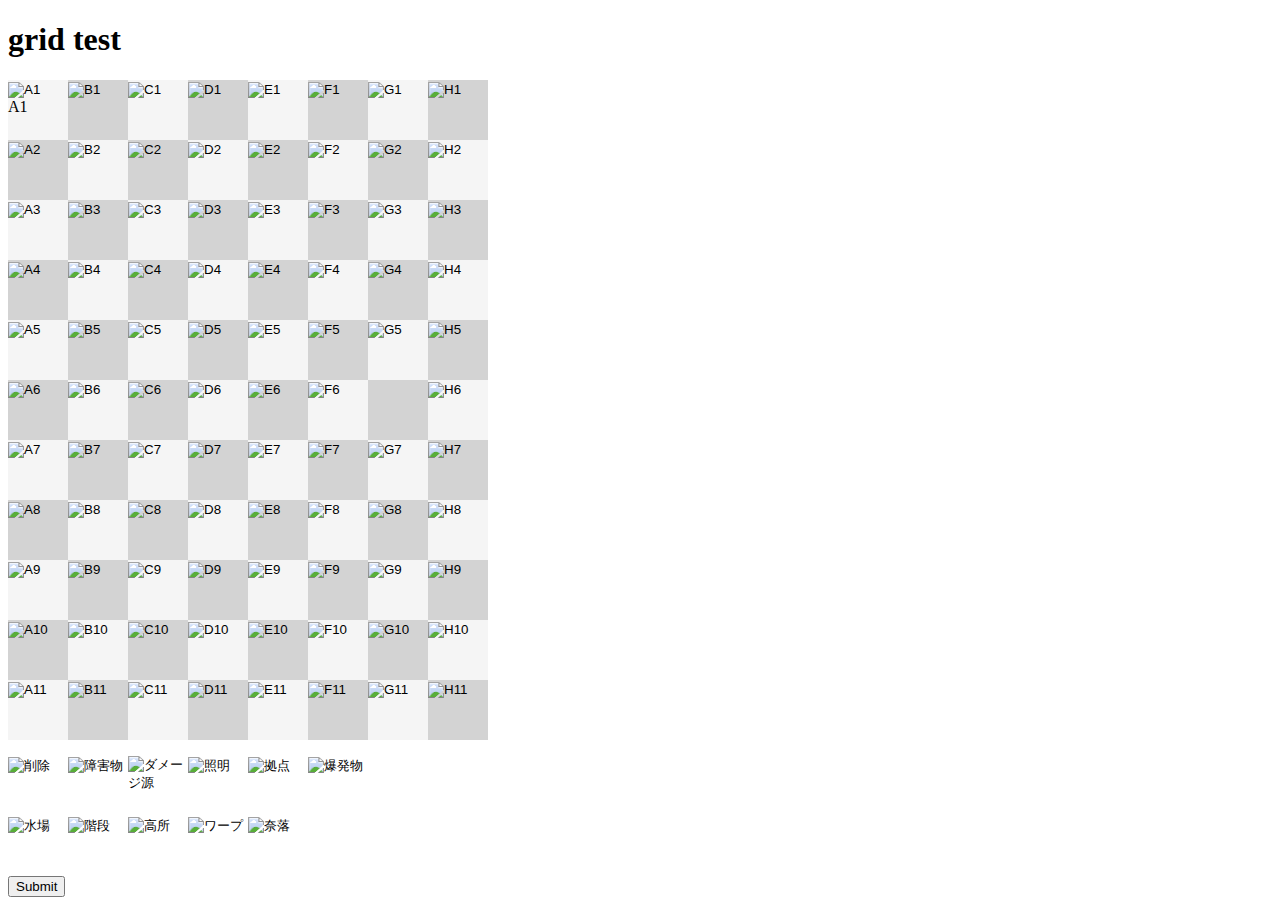
==== commit 3c770707: "move palette onclick" ====
--- a/index.html
+++ b/index.html
@@ -102,17 +102,17 @@
   </div>
   <p>
   <div class="palette" id="palette">
-    <div class="palette-item"><input type="image" id="削除" alt="削除" src="img/null.png" width="60" onclick="changePalette(this)"></div>
-    <div class="palette-item"><input type="image" id="障害物" alt="障害物" src="img/障害物.png" width="60" onclick="changePalette(this)"></div>
-    <div class="palette-item"><input type="image" id="ダメージ源" alt="ダメージ源" src="img/ダメージ源.png" width="60" onclick="changePalette(this)"></div>
-    <div class="palette-item"><input type="image" id="照明" alt="照明" src="img/照明.png" width="60" onclick="changePalette(this)"></div>
-    <div class="palette-item"><input type="image" id="拠点" alt="拠点" src="img/拠点.png" width="60" onclick="changePalette(this)"></div>
-    <div class="palette-item"><input type="image" id="爆発物" alt="爆発物" src="img/爆発物.png" width="60" onclick="changePalette(this)"></div>
-    <div class="palette-item"><input type="image" id="水場" alt="水場" src="img/水場.png" width="60" onclick="changePalette(this)"></div>
-    <div class="palette-item"><input type="image" id="階段" alt="階段" src="img/階段.png" width="60" onclick="changePalette(this)"></div>
-    <div class="palette-item"><input type="image" id="高所" alt="高所" src="img/高所.png" width="60" onclick="changePalette(this)"></div>
-    <div class="palette-item"><input type="image" id="ワープ" alt="ワープ" src="img/ワープ.png" width="60" onclick="changePalette(this)"></div>
-    <div class="palette-item"><input type="image" id="奈落" alt="奈落" src="img/奈落.png" width="60" onclick="changePalette(this)"></div>
+    <div class="palette-item" onclick="changePalette(this)"><input type="image" id="削除" alt="削除" src="img/null.png" width="60"></div>
+    <div class="palette-item" onclick="changePalette(this)"><input type="image" id="障害物" alt="障害物" src="img/障害物.png" width="60"></div>
+    <div class="palette-item" onclick="changePalette(this)"><input type="image" id="ダメージ源" alt="ダメージ源" src="img/ダメージ源.png" width="60"></div>
+    <div class="palette-item" onclick="changePalette(this)"><input type="image" id="照明" alt="照明" src="img/照明.png" width="60"></div>
+    <div class="palette-item" onclick="changePalette(this)"><input type="image" id="拠点" alt="拠点" src="img/拠点.png" width="60"></div>
+    <div class="palette-item" onclick="changePalette(this)"><input type="image" id="爆発物" alt="爆発物" src="img/爆発物.png" width="60"></div>
+    <div class="palette-item" onclick="changePalette(this)"><input type="image" id="水場" alt="水場" src="img/水場.png" width="60"></div>
+    <div class="palette-item" onclick="changePalette(this)"><input type="image" id="階段" alt="階段" src="img/階段.png" width="60"></div>
+    <div class="palette-item" onclick="changePalette(this)"><input type="image" id="高所" alt="高所" src="img/高所.png" width="60"></div>
+    <div class="palette-item" onclick="changePalette(this)"><input type="image" id="ワープ" alt="ワープ" src="img/ワープ.png" width="60"></div>
+    <div class="palette-item" onclick="changePalette(this)"><input type="image" id="奈落" alt="奈落" src="img/奈落.png" width="60"></div>
   </div>
   <input type="submit" input="Submit"></input>
 
--- a/css/index.css
+++ b/css/index.css
@@ -5,8 +5,8 @@
 .grid-container {
 	display: grid;
   grid-auto-flow: column;
-	grid-template-rows:repeat(11, 100px);
-  grid-template-columns:repeat(8,100px);
+	grid-template-rows:repeat(11, 60px);
+  grid-template-columns:repeat(8,60px);
 }
 
 /* わかりやすいように色分け */
@@ -19,8 +19,8 @@
 
 .palette {
   display: grid;
-  grid-template-rows:repeat(3,100px);
-  grid-template-columns:repeat(6,100px);
+  grid-template-rows:repeat(2,60px);
+  grid-template-columns:repeat(6,60px);
 }
 
 .palette-item {
